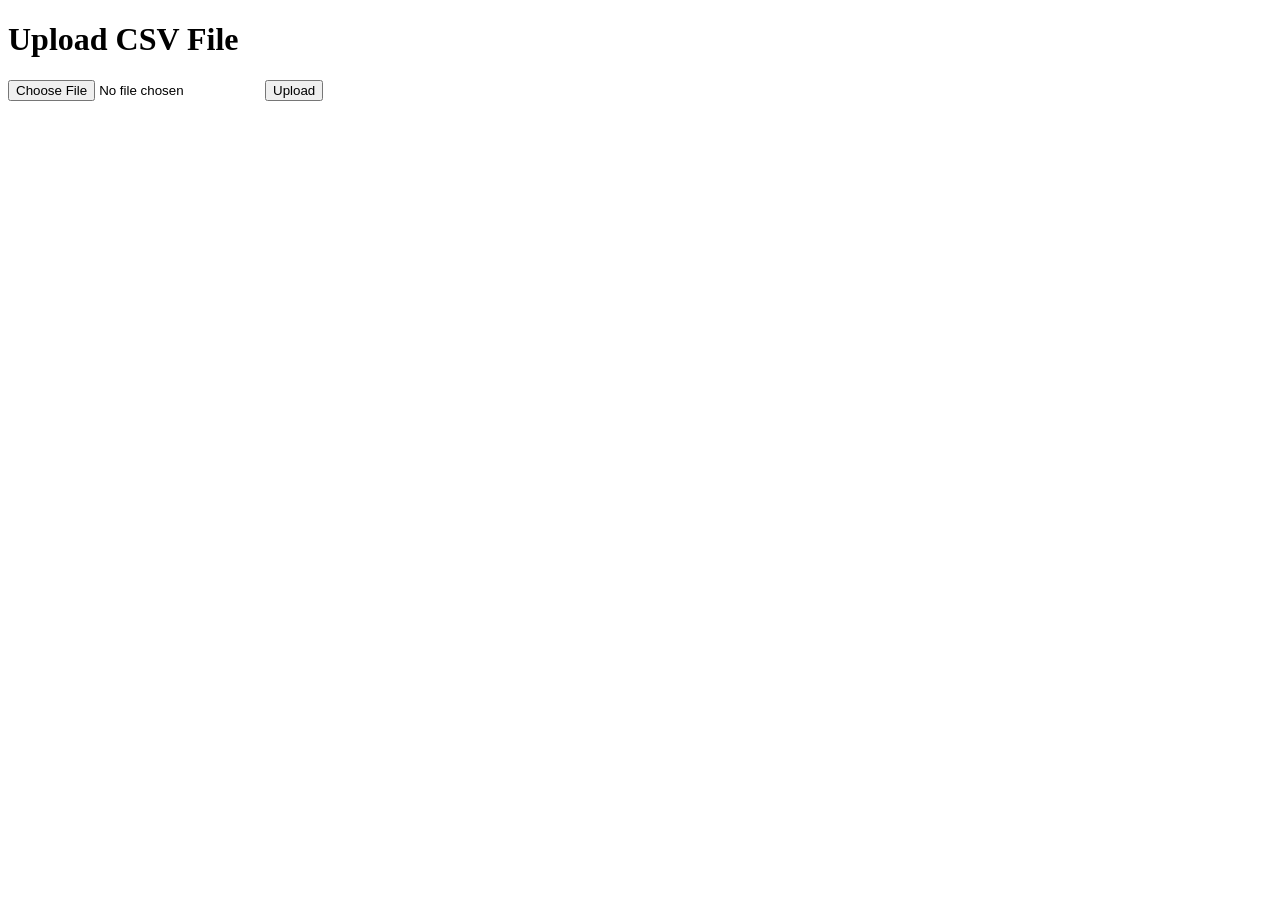
==== index.html @ fa8abc5b "Add files via upload" ====
<!DOCTYPE html>
<html>
<head>
    <title>Data Analytics Dashboard</title>
</head>
<body>
    <h1>Upload CSV File</h1>

    <form action="/upload" method="POST" enctype="multipart/form-data">
        <input type="file" name="file">
        <button type="submit">Upload</button>
    </form>

</body>
</html>
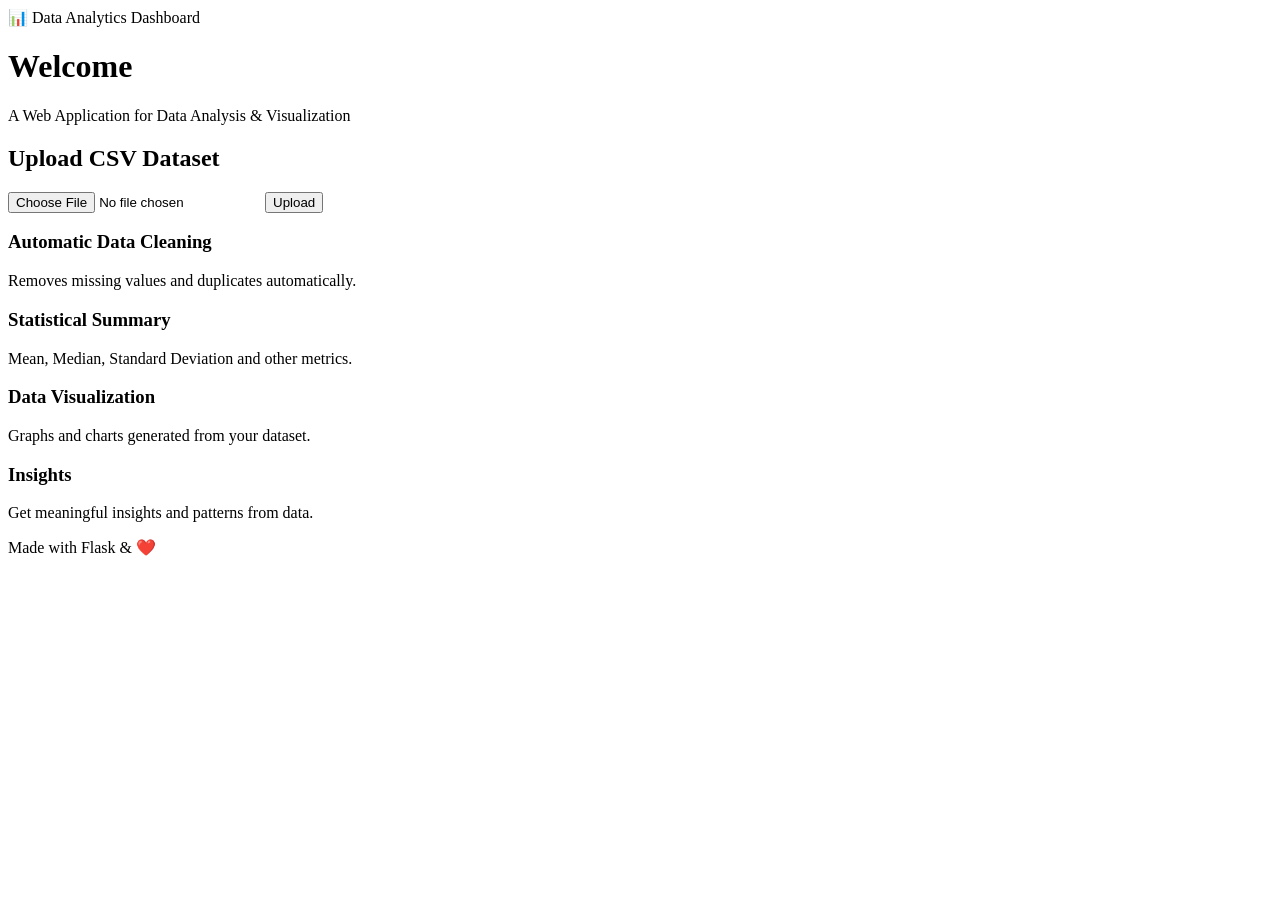
==== commit 483816b4: "Add files via upload" ====
--- a/index.html
+++ b/index.html
@@ -1,15 +1,65 @@
 <!DOCTYPE html>
-<html>
+<html lang="en">
 <head>
+    <meta charset="UTF-8">
     <title>Data Analytics Dashboard</title>
+    <link rel="stylesheet" href="{{ url_for('static', filename='style.css') }}">
 </head>
+
 <body>
-    <h1>Upload CSV File</h1>
 
-    <form action="/upload" method="POST" enctype="multipart/form-data">
-        <input type="file" name="file">
-        <button type="submit">Upload</button>
-    </form>
+<!-- Navbar -->
+<div class="navbar">📊 Data Analytics Dashboard</div>
+
+<div class="container">
+
+    <!-- Intro Section -->
+    <div class="card">
+        <h1>Welcome</h1>
+        <p>A Web Application for Data Analysis & Visualization</p>
+    </div>
+
+    <!-- Upload Section -->
+    <div class="card">
+        <h2>Upload CSV Dataset</h2>
+
+        <form class="upload-form" method="POST" enctype="multipart/form-data">
+            <input type="file" name="file" required>
+            <button type="submit">Upload</button>
+        </form>
+    </div>
+
+    <!-- Features Section -->
+    <div class="dashboard">
+
+        <div class="card">
+            <h3>Automatic Data Cleaning</h3>
+            <p>Removes missing values and duplicates automatically.</p>
+        </div>
+
+        <div class="card">
+            <h3>Statistical Summary</h3>
+            <p>Mean, Median, Standard Deviation and other metrics.</p>
+        </div>
+
+        <div class="card">
+            <h3>Data Visualization</h3>
+            <p>Graphs and charts generated from your dataset.</p>
+        </div>
+
+        <div class="card">
+            <h3>Insights</h3>
+            <p>Get meaningful insights and patterns from data.</p>
+        </div>
+
+    </div>
+
+</div>
+
+<!-- Footer -->
+<div class="footer">
+    Made with Flask & ❤️
+</div>
 
 </body>
 </html>
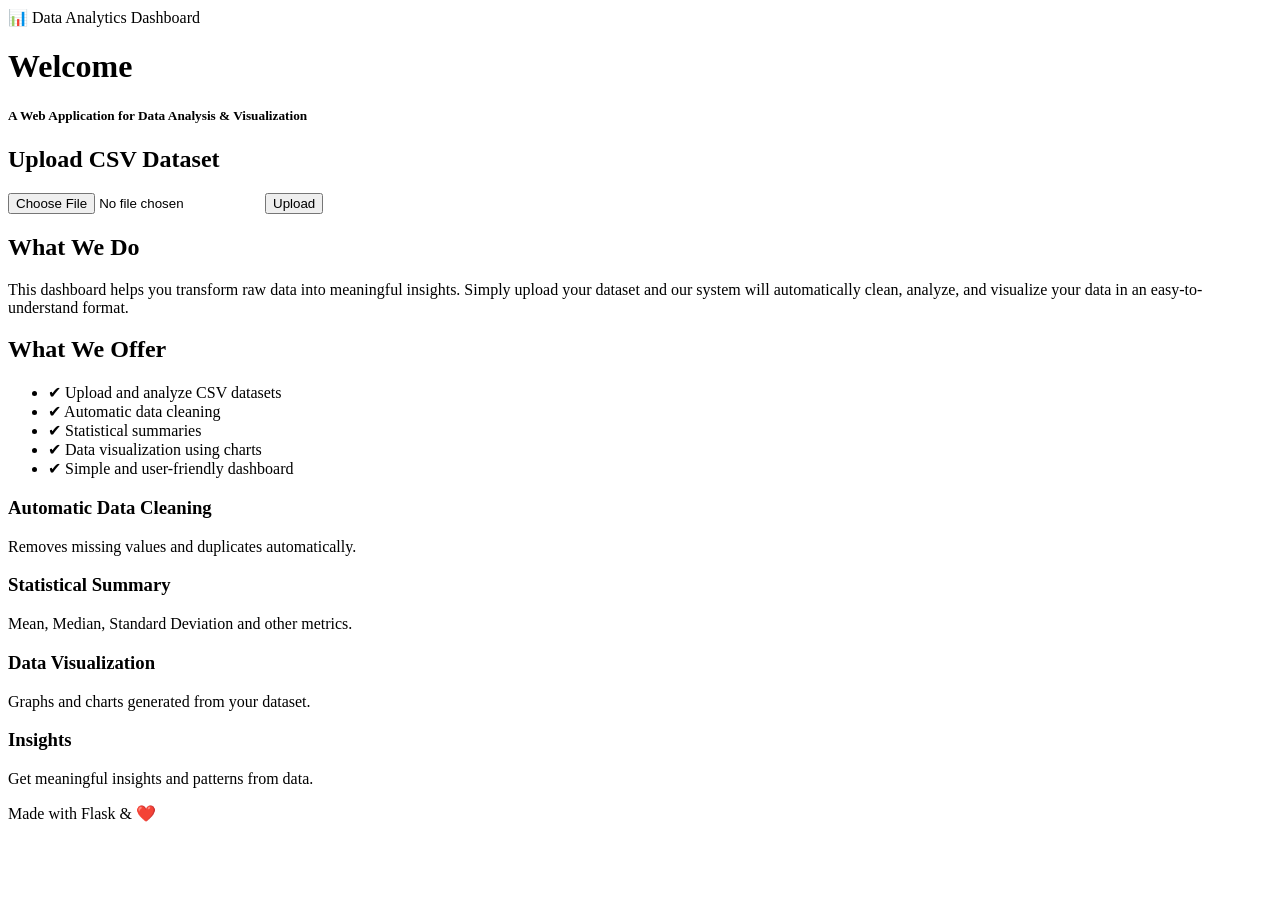
==== commit 1768b71b: "Enhance index.html with new feature sections Added new sections to describe dashboard features and o" ====
--- a/index.html
+++ b/index.html
@@ -13,10 +13,10 @@
 
 <div class="container">
 
-    <!-- Intro Section -->
-    <div class="card">
+    <!-- Welcome -->
+    <div class="card_welcome">
         <h1>Welcome</h1>
-        <p>A Web Application for Data Analysis & Visualization</p>
+        <h5>A Web Application for Data Analysis & Visualization</h5>
     </div>
 
     <!-- Upload Section -->
@@ -27,6 +27,28 @@
             <input type="file" name="file" required>
             <button type="submit">Upload</button>
         </form>
+    </div>
+
+    <!-- ✅ NEW SECTION -->
+    <div class="card">
+        <h2>What We Do</h2>
+        <p>
+            This dashboard helps you transform raw data into meaningful insights. 
+            Simply upload your dataset and our system will automatically clean, 
+            analyze, and visualize your data in an easy-to-understand format.
+        </p>
+    </div>
+
+    <!-- ✅ NEW SECTION -->
+    <div class="card">
+        <h2>What We Offer</h2>
+        <ul class="features-list">
+            <li>✔ Upload and analyze CSV datasets</li>
+            <li>✔ Automatic data cleaning</li>
+            <li>✔ Statistical summaries</li>
+            <li>✔ Data visualization using charts</li>
+            <li>✔ Simple and user-friendly dashboard</li>
+        </ul>
     </div>
 
     <!-- Features Section -->
@@ -62,4 +84,4 @@
 </div>
 
 </body>
-</html>+</html>
